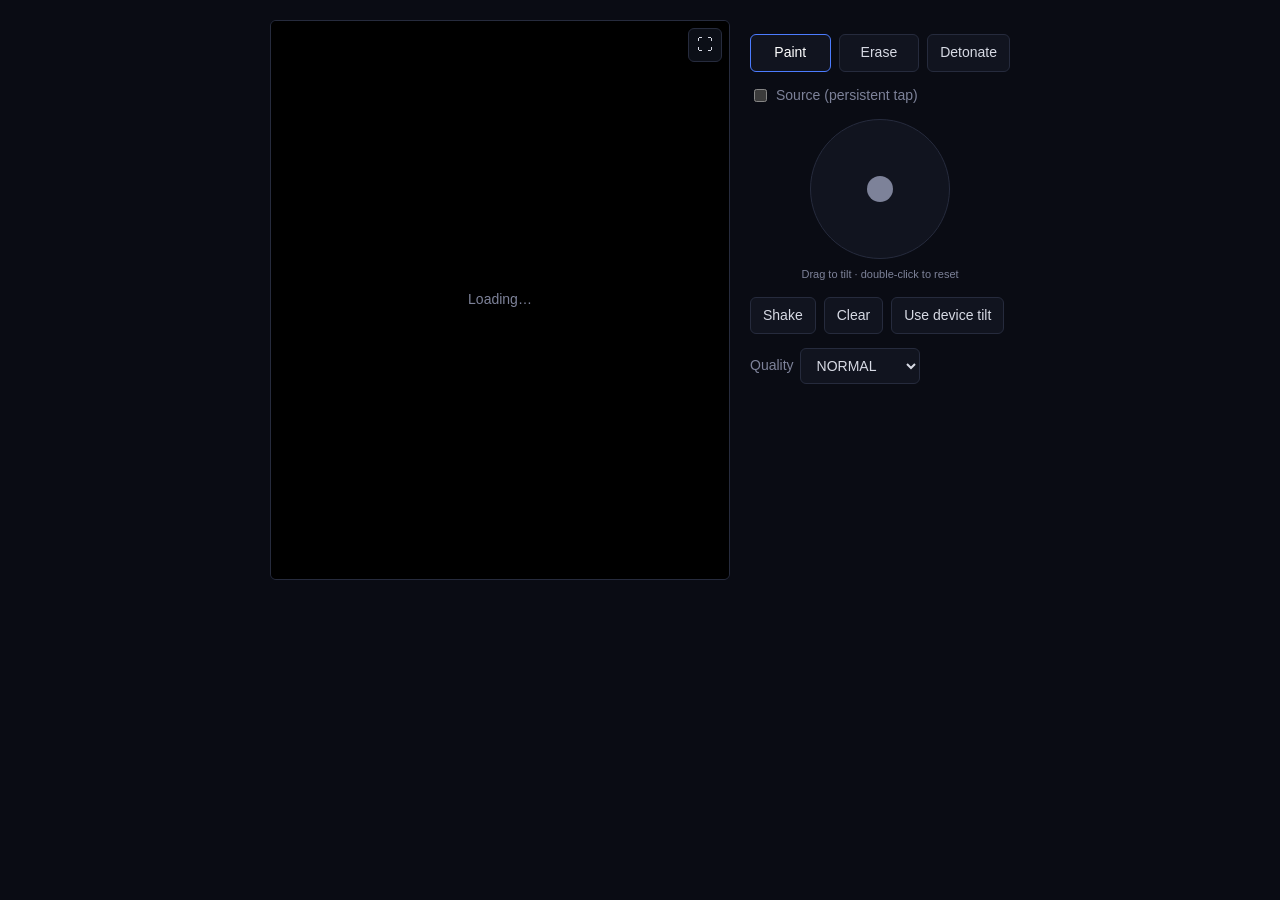
==== launcher/main/apps/sand/tools/web/index.html @ 9d11ceb4 "Add a browser-playable demo of the sand app Compiles the real, unmodified simulation core (material." ====
<!doctype html>
<html lang="en">
<head>
<meta charset="utf-8">
<meta name="viewport" content="width=device-width, initial-scale=1, maximum-scale=1, user-scalable=no">
<title>Sand</title>
<link rel="stylesheet" href="style.css">
</head>
<body>
<div id="app">
  <div id="stage">
    <canvas id="canvas" width="368" height="448"></canvas>
    <div id="loading">Loading&hellip;</div>
    <button id="fullscreen-btn" hidden aria-label="Fullscreen">&#9974;</button>
  </div>

  <div id="panel">
    <div id="palette"></div>

    <div class="row" id="modes">
      <button class="mode" data-mode="0">Paint</button>
      <button class="mode" data-mode="1">Erase</button>
      <button class="mode" data-mode="2">Detonate</button>
    </div>

    <div class="row">
      <label id="source-label">
        <input type="checkbox" id="source-toggle">
        Source (persistent tap)
      </label>
    </div>

    <div id="tilt-block">
      <div id="tilt-pad">
        <div id="tilt-handle"></div>
      </div>
      <div id="tilt-hint">Drag to tilt &middot; double-click to reset</div>
    </div>

    <div class="row">
      <button id="shake-btn">Shake</button>
      <button id="clear-btn">Clear</button>
      <button id="tilt-btn" hidden>Use device tilt</button>
    </div>

    <div class="row">
      <label>
        Quality
        <select id="quality">
          <option value="2">ULTRA</option>
          <option value="3">HIGH</option>
          <option value="4" selected>NORMAL</option>
          <option value="6">LOW</option>
          <option value="8">VERY LOW</option>
        </select>
      </label>
    </div>
  </div>
</div>

<script src="sand.js"></script>
<script src="app.js"></script>
</body>
</html>
---- launcher/main/apps/sand/tools/web/style.css ----
/* Same background the device uses for both the launcher and an empty sand
 * cell (see app_sand.c's COL_BACKGROUND) - 0x0A0C14 - so the page reads as
 * one continuous surface with the canvas, not a light frame around a dark
 * screen. */
:root {
  color-scheme: dark;
  --bg: #0a0c14;
  --panel: #11141f;
  --border: #262b3d;
  --text: #d7dae4;
  --text-dim: #7d8299;
  --accent: #4c7cff;
}

* { box-sizing: border-box; }

html, body {
  margin: 0;
  height: 100%;
  background: var(--bg);
  color: var(--text);
  font: 14px/1.4 -apple-system, BlinkMacSystemFont, "Segoe UI", sans-serif;
}

#app {
  display: flex;
  flex-wrap: wrap;
  align-items: flex-start;
  justify-content: center;
  gap: 20px;
  min-height: 100%;
  padding: 20px;
}

#stage {
  position: relative;
  flex: 0 0 auto;
}

#canvas {
  display: block;
  width: min(92vw, 460px);
  height: calc(min(92vw, 460px) * 448 / 368);
  background: var(--bg);
  border: 1px solid var(--border);
  border-radius: 6px;
  image-rendering: pixelated;
  image-rendering: -moz-crisp-edges;
  touch-action: none;
  cursor: crosshair;
}

#loading {
  position: absolute;
  inset: 0;
  display: flex;
  align-items: center;
  justify-content: center;
  color: var(--text-dim);
  pointer-events: none;
}
#loading[hidden] { display: none; }

#fullscreen-btn {
  position: absolute;
  top: 8px;
  right: 8px;
  width: 34px;
  height: 34px;
  padding: 0;
  border-radius: 6px;
  background: rgba(17, 20, 31, .75);
  border: 1px solid var(--border);
  color: var(--text);
  font-size: 16px;
  line-height: 1;
  cursor: pointer;
}
#fullscreen-btn[hidden] { display: none; }

/* :fullscreen only applies to the element actually passed to
 * requestFullscreen() (#app, in app.js) - the browser handles centering the
 * fullscreened element on the screen itself, this just needs to fill it
 * edge-to-edge instead of keeping its normal padding/gap layout. */
#app:fullscreen, #app:-webkit-full-screen {
  width: 100vw;
  height: 100vh;
  padding: 12px;
  overflow-y: auto;
}

#panel {
  flex: 0 0 260px;
  display: flex;
  flex-direction: column;
  gap: 14px;
}

#palette {
  display: grid;
  grid-template-columns: repeat(4, 1fr);
  gap: 6px;
}

.swatch {
  aspect-ratio: 1;
  border-radius: 6px;
  border: 2px solid var(--border);
  cursor: pointer;
  font-size: 10px;
  color: #fff;
  text-shadow: 0 1px 2px rgba(0, 0, 0, .7);
  display: flex;
  align-items: flex-end;
  padding: 4px;
  background-clip: padding-box;
}
.swatch.selected {
  border-color: var(--accent);
  box-shadow: 0 0 0 1px var(--accent);
}

.row {
  display: flex;
  flex-wrap: wrap;
  gap: 8px;
}

button, select {
  background: var(--panel);
  color: var(--text);
  border: 1px solid var(--border);
  border-radius: 6px;
  padding: 8px 12px;
  font: inherit;
  cursor: pointer;
}
button.active {
  border-color: var(--accent);
  color: #fff;
}
button:hover, select:hover { border-color: var(--accent); }

.mode { flex: 1 1 0; }

label {
  display: flex;
  align-items: center;
  gap: 6px;
  color: var(--text-dim);
}

select { flex: 1 1 auto; }

#tilt-block {
  display: flex;
  flex-direction: column;
  align-items: center;
  gap: 8px;
}

#tilt-pad {
  position: relative;
  width: 140px;
  height: 140px;
  border-radius: 50%;
  background: var(--panel);
  border: 1px solid var(--border);
  touch-action: none;
  cursor: grab;
}
#tilt-pad.active { cursor: grabbing; border-color: var(--accent); }
#tilt-pad.disabled { opacity: .4; pointer-events: none; cursor: default; }
#tilt-pad::before {
  /* crosshair marking the centre - straight-down gravity */
  content: "";
  position: absolute;
  inset: 50% 0 0 50%;
  width: 1px;
  height: 1px;
  background: var(--border);
  box-shadow: 0 0 0 1px var(--border);
}

#tilt-handle {
  position: absolute;
  top: 50%;
  left: 50%;
  width: 26px;
  height: 26px;
  margin: -13px 0 0 -13px;
  border-radius: 50%;
  background: var(--accent);
  box-shadow: 0 0 0 3px rgba(76, 124, 255, .25);
  transition: background .15s;
  pointer-events: none;
}
#tilt-pad:not(.live) #tilt-handle { background: var(--text-dim); box-shadow: none; }

#tilt-hint {
  color: var(--text-dim);
  font-size: 11px;
  text-align: center;
}
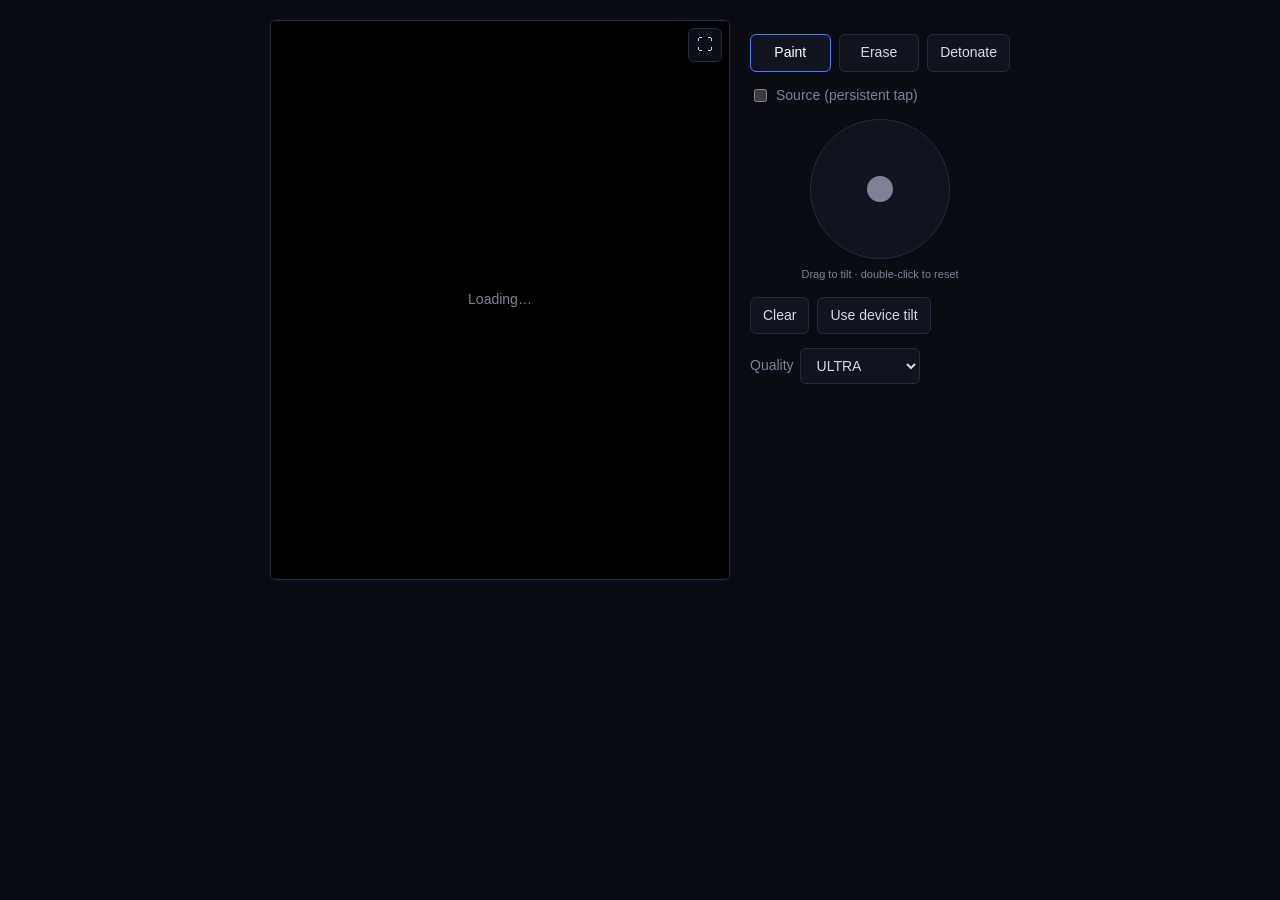
==== commit 1cd65432: "Toggleable device tilt, ULTRA default quality, drop the Shake button Use device tilt now flips off a" ====
--- a/launcher/main/apps/sand/tools/web/index.html
+++ b/launcher/main/apps/sand/tools/web/index.html
@@ -38,7 +38,6 @@
     </div>
 
     <div class="row">
-      <button id="shake-btn">Shake</button>
       <button id="clear-btn">Clear</button>
       <button id="tilt-btn" hidden>Use device tilt</button>
     </div>
@@ -47,9 +46,9 @@
       <label>
         Quality
         <select id="quality">
-          <option value="2">ULTRA</option>
+          <option value="2" selected>ULTRA</option>
           <option value="3">HIGH</option>
-          <option value="4" selected>NORMAL</option>
+          <option value="4">NORMAL</option>
           <option value="6">LOW</option>
           <option value="8">VERY LOW</option>
         </select>
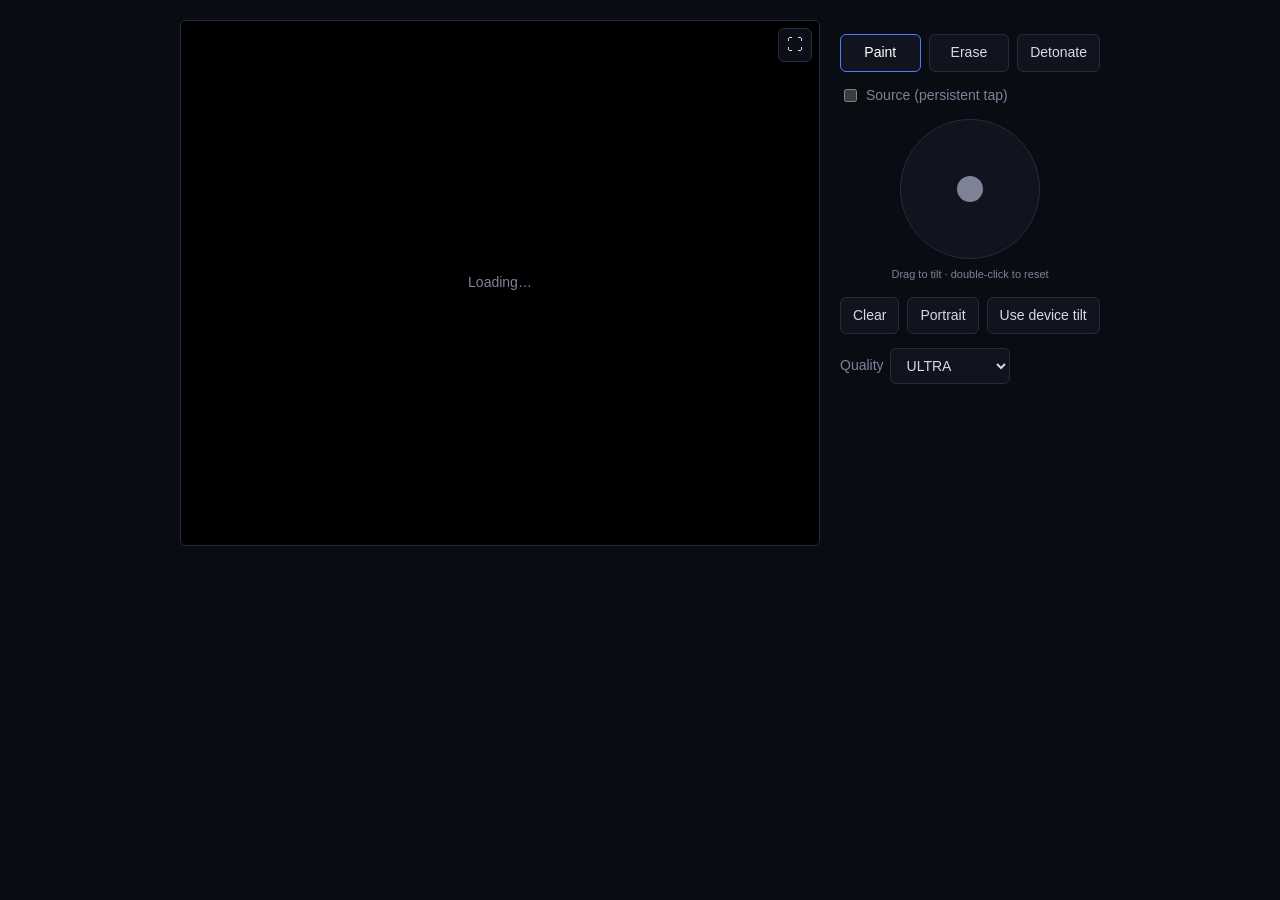
==== commit 2a58092f: "Web demo: landscape mode, and fix a longstanding pixel-buffer address bug Landscape (now the default" ====
--- a/launcher/main/apps/sand/tools/web/index.html
+++ b/launcher/main/apps/sand/tools/web/index.html
@@ -9,7 +9,7 @@
 <body>
 <div id="app">
   <div id="stage">
-    <canvas id="canvas" width="368" height="448"></canvas>
+    <canvas id="canvas" width="448" height="368"></canvas>
     <div id="loading">Loading&hellip;</div>
     <button id="fullscreen-btn" hidden aria-label="Fullscreen">&#9974;</button>
   </div>
@@ -39,6 +39,7 @@
 
     <div class="row">
       <button id="clear-btn">Clear</button>
+      <button id="orientation-btn">Portrait</button>
       <button id="tilt-btn" hidden>Use device tilt</button>
     </div>
 
--- a/launcher/main/apps/sand/tools/web/style.css
+++ b/launcher/main/apps/sand/tools/web/style.css
@@ -39,8 +39,14 @@
 
 #canvas {
   display: block;
-  width: min(92vw, 460px);
-  height: calc(min(92vw, 460px) * 448 / 368);
+  width: min(92vw, 640px);
+  height: auto;
+  max-height: 80vh;
+  /* Default (landscape); app.js sets this inline on every orientation
+   * change to the raster's own current width/height, so the box always
+   * matches whatever web_screen_w()/web_screen_h() actually returned - see
+   * applyOrientation() there. */
+  aspect-ratio: 448 / 368;
   background: var(--bg);
   border: 1px solid var(--border);
   border-radius: 6px;
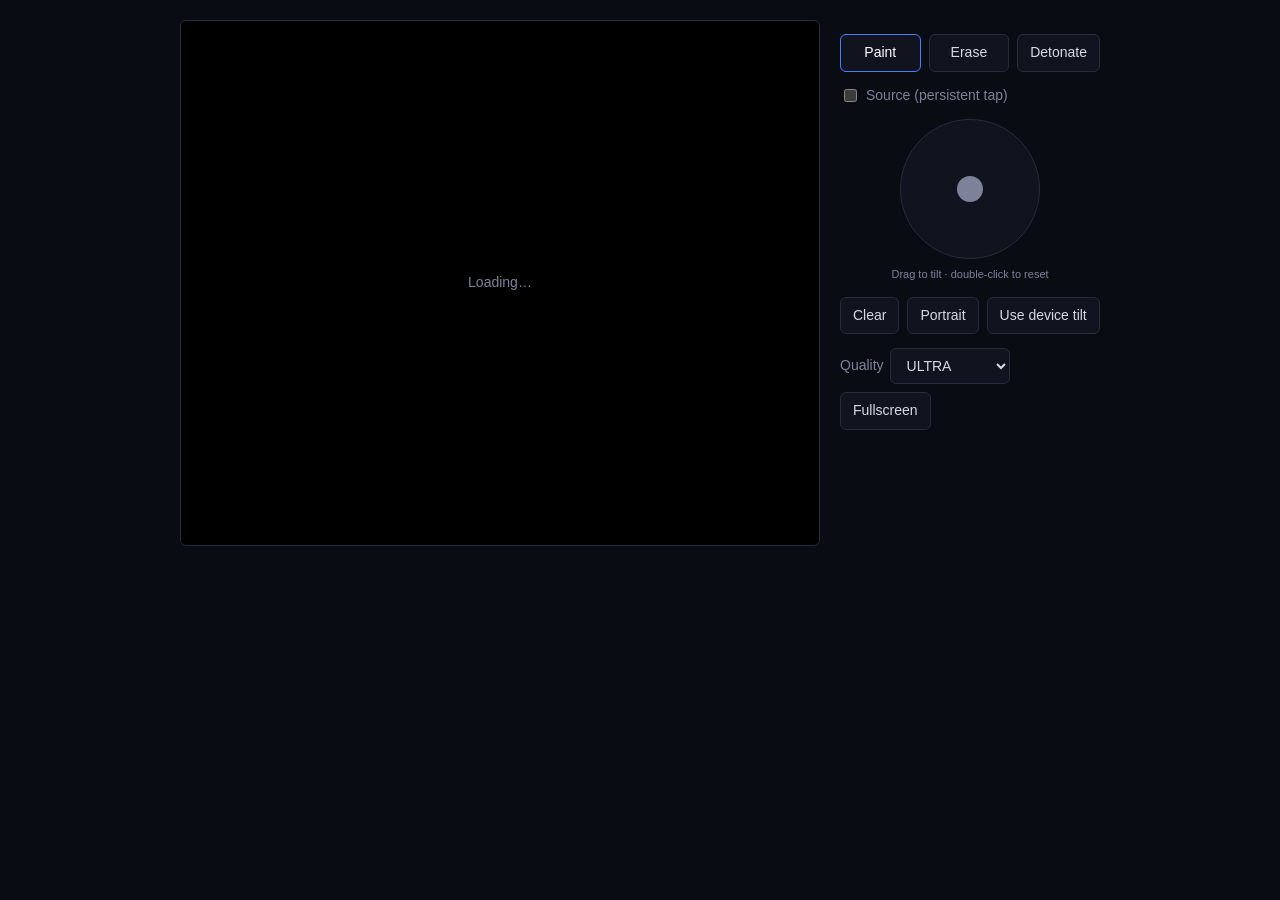
==== commit 694652a6: "Web demo: move the fullscreen toggle into the panel, beside Quality Was a small icon button overlaid" ====
--- a/launcher/main/apps/sand/tools/web/index.html
+++ b/launcher/main/apps/sand/tools/web/index.html
@@ -11,7 +11,6 @@
   <div id="stage">
     <canvas id="canvas" width="448" height="368"></canvas>
     <div id="loading">Loading&hellip;</div>
-    <button id="fullscreen-btn" hidden aria-label="Fullscreen">&#9974;</button>
   </div>
 
   <div id="panel">
@@ -54,6 +53,7 @@
           <option value="8">VERY LOW</option>
         </select>
       </label>
+      <button id="fullscreen-btn" hidden>Fullscreen</button>
     </div>
   </div>
 </div>
--- a/launcher/main/apps/sand/tools/web/style.css
+++ b/launcher/main/apps/sand/tools/web/style.css
@@ -66,23 +66,6 @@
   pointer-events: none;
 }
 #loading[hidden] { display: none; }
-
-#fullscreen-btn {
-  position: absolute;
-  top: 8px;
-  right: 8px;
-  width: 34px;
-  height: 34px;
-  padding: 0;
-  border-radius: 6px;
-  background: rgba(17, 20, 31, .75);
-  border: 1px solid var(--border);
-  color: var(--text);
-  font-size: 16px;
-  line-height: 1;
-  cursor: pointer;
-}
-#fullscreen-btn[hidden] { display: none; }
 
 /* :fullscreen only applies to the element actually passed to
  * requestFullscreen() (#app, in app.js) - the browser handles centering the
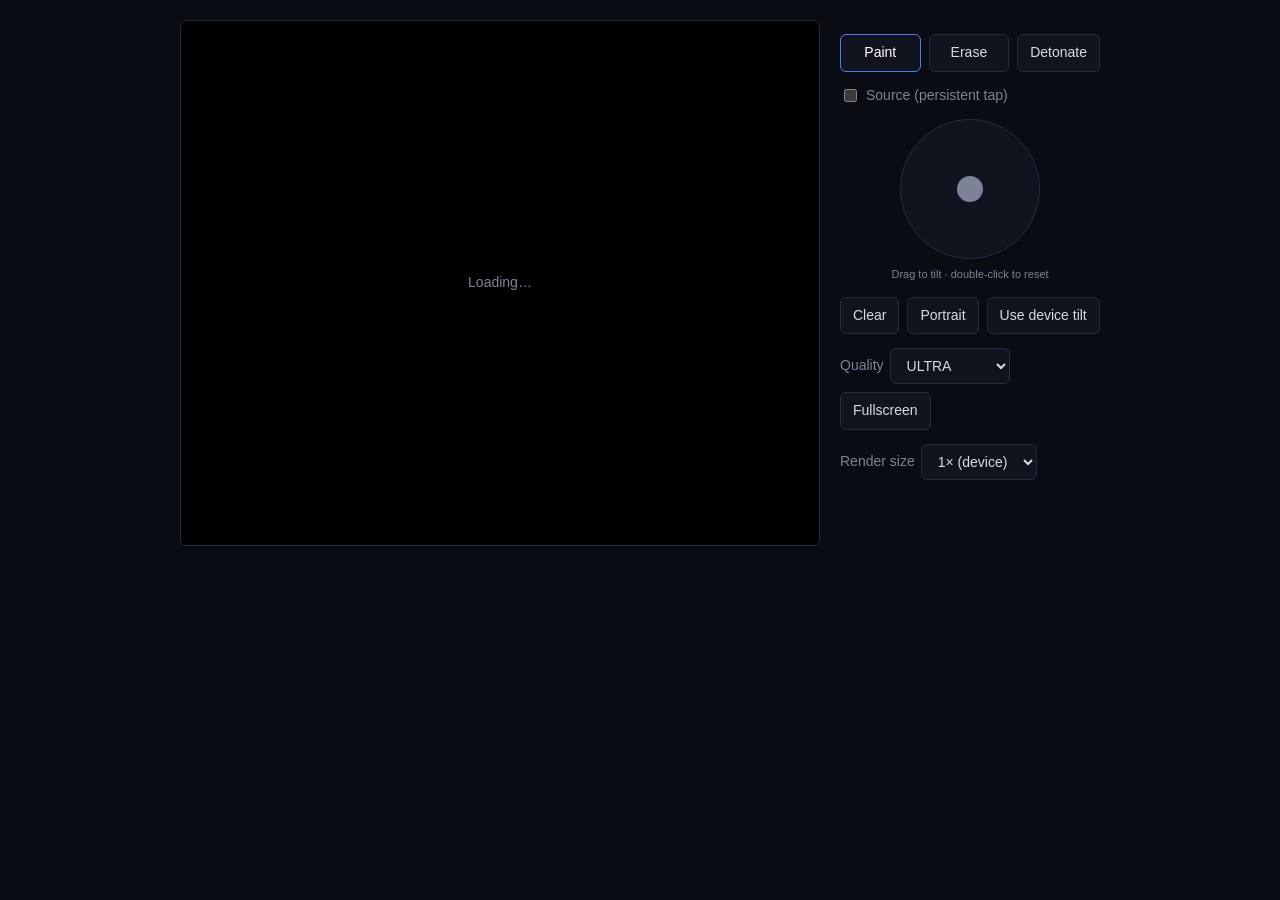
==== commit 12aa9dff: "Web demo: push quality and canvas size past the device's own limits Two new controls: a "1:1" qualit" ====
--- a/launcher/main/apps/sand/tools/web/index.html
+++ b/launcher/main/apps/sand/tools/web/index.html
@@ -46,6 +46,7 @@
       <label>
         Quality
         <select id="quality">
+          <option value="1">1:1</option>
           <option value="2" selected>ULTRA</option>
           <option value="3">HIGH</option>
           <option value="4">NORMAL</option>
@@ -55,6 +56,18 @@
       </label>
       <button id="fullscreen-btn" hidden>Fullscreen</button>
     </div>
+
+    <div class="row">
+      <label>
+        Render size
+        <select id="render-scale">
+          <option value="1" selected>1&times; (device)</option>
+          <option value="2">2&times;</option>
+          <option value="3">3&times;</option>
+          <option value="4">4&times;</option>
+        </select>
+      </label>
+    </div>
   </div>
 </div>
 
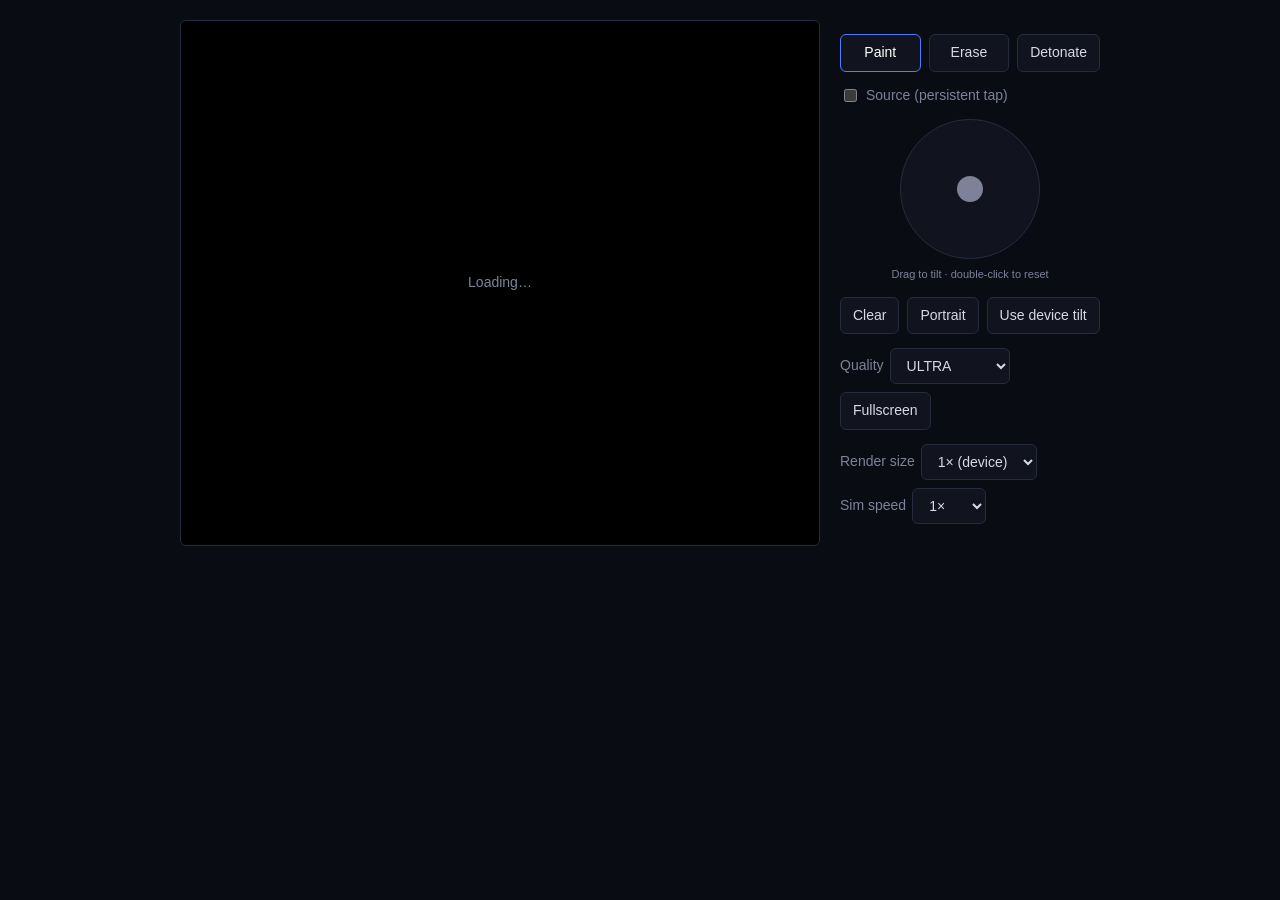
==== commit e36cd5fb: "Web demo: a simulation speed multiplier, next to Render size A new "Sim speed" dropdown (0.5x/1x/2x/" ====
--- a/launcher/main/apps/sand/tools/web/index.html
+++ b/launcher/main/apps/sand/tools/web/index.html
@@ -67,6 +67,16 @@
           <option value="4">4&times;</option>
         </select>
       </label>
+      <label>
+        Sim speed
+        <select id="sim-speed">
+          <option value="0.5">0.5&times;</option>
+          <option value="1" selected>1&times;</option>
+          <option value="2">2&times;</option>
+          <option value="4">4&times;</option>
+          <option value="8">8&times;</option>
+        </select>
+      </label>
     </div>
   </div>
 </div>
--- a/launcher/main/apps/sand/tools/web/style.css
+++ b/launcher/main/apps/sand/tools/web/style.css
@@ -39,13 +39,14 @@
 
 #canvas {
   display: block;
+  /* Both overridden inline by reinitSim() (app.js) on every quality/
+   * render-size/orientation change - width grows with the render-size
+   * multiplier there, so a bigger canvas is actually bigger on the page,
+   * not just higher-resolution inside the same box. These are only the
+   * pre-JS/fallback values. */
   width: min(92vw, 640px);
   height: auto;
   max-height: 80vh;
-  /* Default (landscape); app.js sets this inline on every orientation
-   * change to the raster's own current width/height, so the box always
-   * matches whatever web_screen_w()/web_screen_h() actually returned - see
-   * applyOrientation() there. */
   aspect-ratio: 448 / 368;
   background: var(--bg);
   border: 1px solid var(--border);
